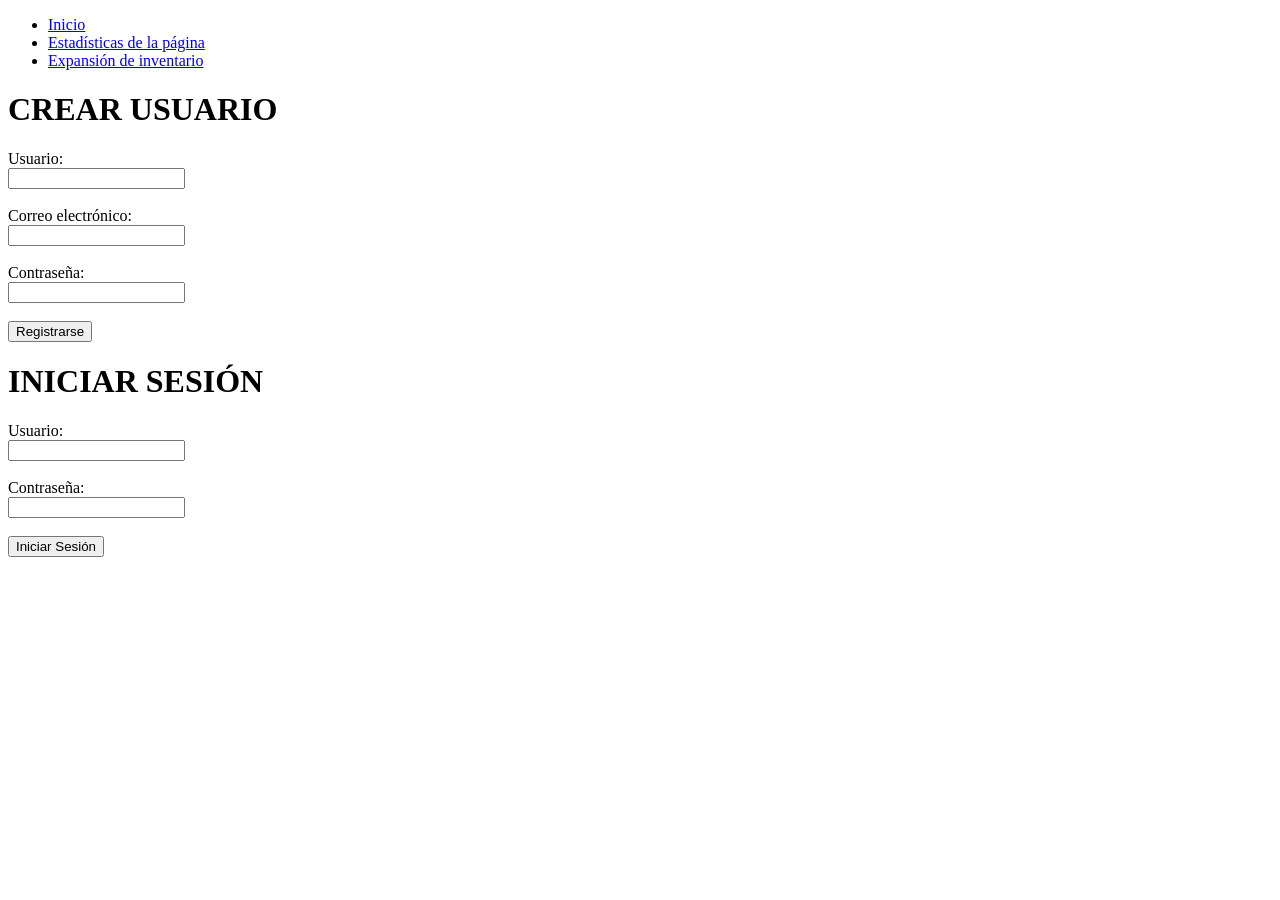
==== login.html @ c3ea5077 "Add files via upload" ====
<!DOCTYPE html>
<html lang="es">
<head>
    <meta charset="UTF-8">
    <title>Bienes Raíces Tijuana</title>
</head>
<body>
    <nav>
        <ul>
            <li><a href="index.html">Inicio</a></li>
            <li><a href="estadisticas.html">Estadísticas de la página</a></li>
            <li><a href="inventario.html">Expansión de inventario</a></li>
        </ul>
    </nav>
    <h1>CREAR USUARIO</h1>
    <form action="/register" method="post">
        <label for="fullname">Usuario:</label><br>
        <input type="text" id="fullname" name="fullname" required><br><br>
        <label for="email">Correo electrónico:</label><br>
        <input type="email" id="email" name="email" required><br><br>
        <label for="password">Contraseña:</label><br>
        <input type="password" id="password" name="password" required><br><br>
        <input type="submit" value="Registrarse">
    </form>
    <h1>INICIAR SESIÓN</h1>
    <form action="/login" method="post">
        <label for="username">Usuario:</label><br>
        <input type="text" id="username" name="username" required><br><br>
        <label for="password">Contraseña:</label><br>
        <input type="password" id="password" name="password" required><br><br>
        <input type="submit" value="Iniciar Sesión">
    </form>
</body>
</html>
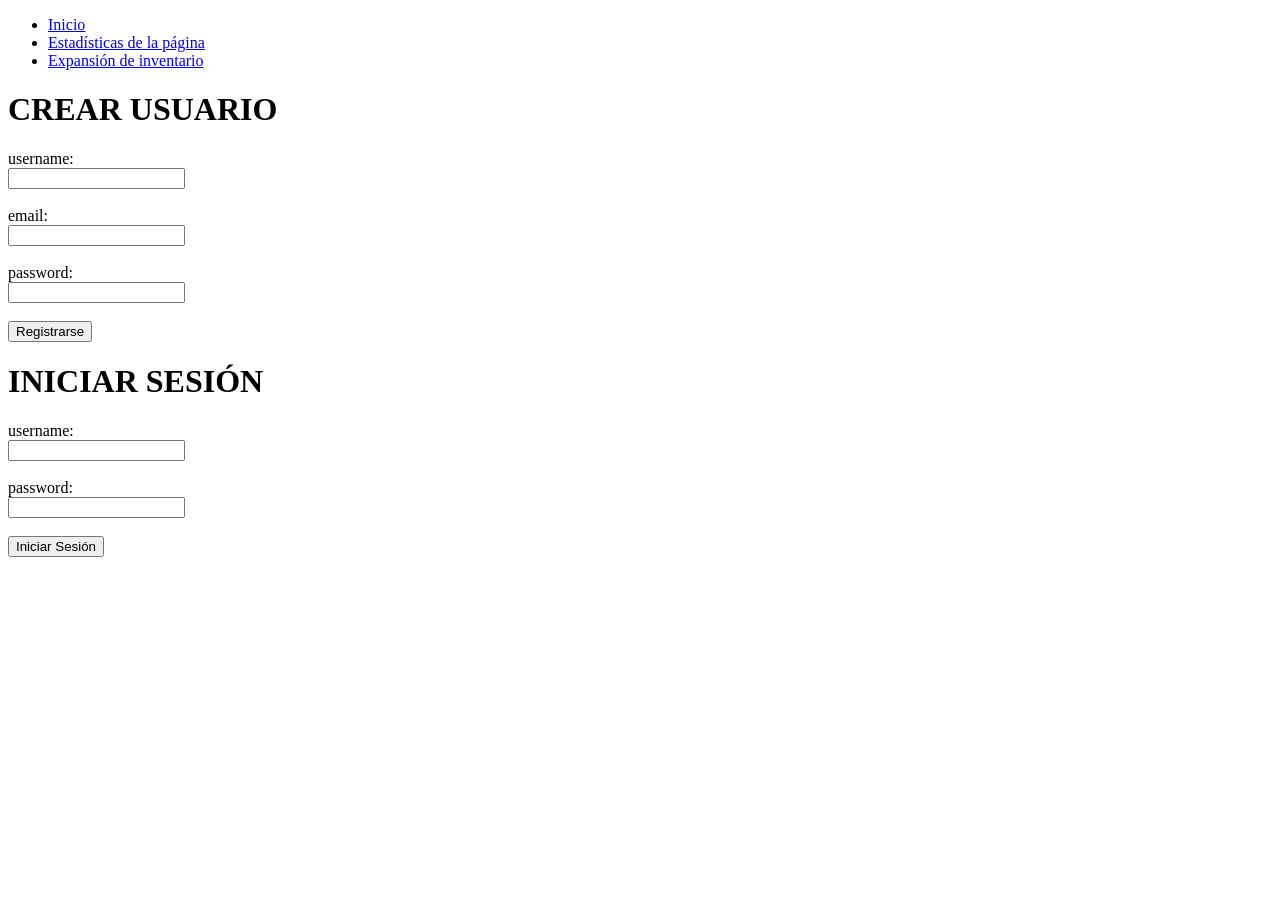
==== commit 3709d59d: "Update login.html" ====
--- a/login.html
+++ b/login.html
@@ -14,21 +14,21 @@
     </nav>
     <h1>CREAR USUARIO</h1>
     <form action="/register" method="post">
-        <label for="fullname">Usuario:</label><br>
+        <label for="fullname">username:</label><br>
         <input type="text" id="fullname" name="fullname" required><br><br>
-        <label for="email">Correo electrónico:</label><br>
+        <label for="email">email:</label><br>
         <input type="email" id="email" name="email" required><br><br>
-        <label for="password">Contraseña:</label><br>
+        <label for="password">password:</label><br>
         <input type="password" id="password" name="password" required><br><br>
         <input type="submit" value="Registrarse">
     </form>
     <h1>INICIAR SESIÓN</h1>
     <form action="/login" method="post">
-        <label for="username">Usuario:</label><br>
+        <label for="username">username:</label><br>
         <input type="text" id="username" name="username" required><br><br>
-        <label for="password">Contraseña:</label><br>
+        <label for="password">password:</label><br>
         <input type="password" id="password" name="password" required><br><br>
         <input type="submit" value="Iniciar Sesión">
     </form>
 </body>
-</html>+</html>
